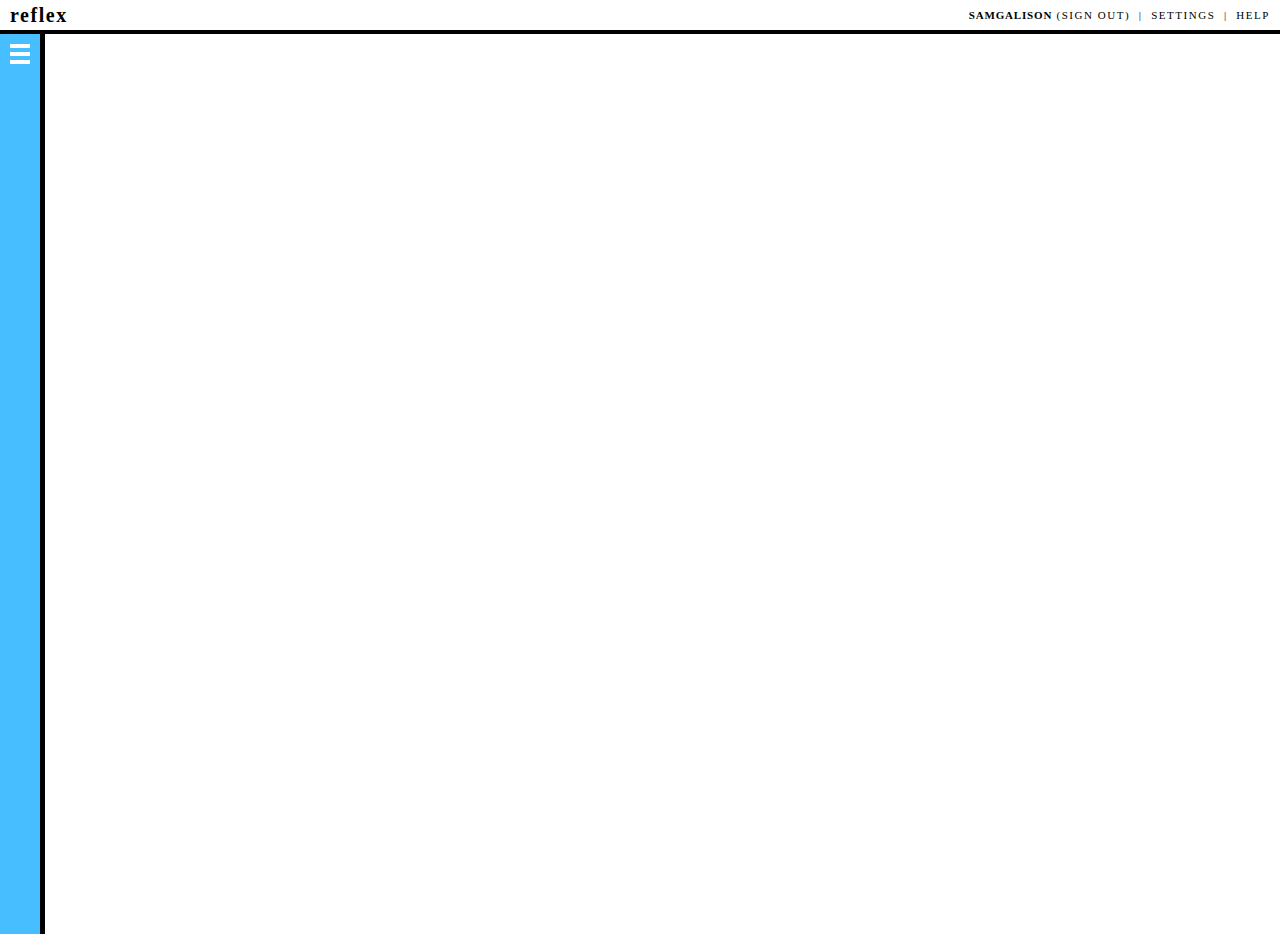
==== data-view.html @ 51fd8d3d "organized file structure, built out styling + animation" ====
<!DOCTYPE html>
<html lang="en">

  <head>

    <meta charset="utf-8">
      <title>reflex spec</title>

      <link href="../assets/css/fonts.css" rel="stylesheet" type="text/css" />
      <link href="assets/css/style.css" rel="stylesheet" type="text/css" />
      <link href="assets/css/basic-styles.css" rel="stylesheet" type="text/css" />
      <link href="assets/css/data-styles.css" rel="stylesheet" type="text/css" />


  </head>

  <body>

    <div class='top-menu'>
      <div class='logo-collapsed'>reflex</div>
      <!-- ^^ that'll be replaced by the real logo once there is one -->
      <div class='global-manipulations-collapsed'>
        <span class='username'>samgalison</span> (<a href="" class='signout'>sign out</a>)&nbsp;&nbsp;|&nbsp;&nbsp;<a href="">settings</a>&nbsp;&nbsp;|&nbsp;&nbsp;<a href="">help</a>
      </div>
    </div>

    <div class='side-menu-wrapper'>
      <div class="menu">
        <img class="menu-icon" src="assets/graphics/menu-white.png">
        <img class="menu-icon-hover" src="assets/graphics/menu-black.png">
        <img class="close" src="assets/graphics/x-black-40px.png">
        <div class="menu-explanation">click to expand menu</div>
      </div>

    </div>

</body>

<script src="/js/jquery-2.1.4.min.js"></script>
<script src="/js/jquery-ui.min.js"></script>
<script src="/js/underscore.js"></script>
<script src="/js/d3.v3.min.js"></script>
<script src="/js/events.js"></script>
<script src="assets/js/main.js"></script>
<script src="assets/js/dataview.js"></script>

</html>
---- assets/css/style.css ----
/*

note: font face rules are in a separate css sheet

*/

html, body {
    height: 100%;
}

body {
    width: 100%;
    margin: 0;
    font-family: "HelveNeue";
/* this is a weird name to force the browser out of using whatever it thinks is helvetica */
}

p, h1, h2, h3, h4, div, ul {
    /* killing webkit defaults... */

    -webkit-margin-before: 0px;
    -webkit-margin-after: 0px;
    -webkit-margin-start: 0px;
    -webkit-margin-end: 0px;

    /* list-style-type: none; */
    -webkit-padding-start: 0px;
}

a {
    font-weight: 300;
    text-decoration: none;
    color: black;
}

a:hover {
    font-weight: 600;
}

.content {
    margin-left: 305px;
    padding: 30px;
    max-width: 800px;
}

.top-menu {
    top: 0;
    left: 0;
    height: 60px;
    width: 100%;
    border-bottom: 4px solid black;

    font-weight: 300;
    font-size: 11px;
    text-align: right;

    letter-spacing: .14em;
}

.top-menu a:hover {
    letter-spacing: .1em;
/* ^^ that's so that words don't move around when
   the links boldify (and also for typographic reasons) */
}

.logo {
    /* dummy logo */
    font-weight: 600;
    font-size: 30px;
    padding: 10px 30px;
    position: absolute;
}

.global-manipulations {
    padding: 25px 30px;
    text-transform: uppercase;
}

.username {
    font-weight: 600;
    letter-spacing: .075em
}

.side-menu-wrapper {
    /* to get a full-height right black border */
    position: relative;
    width: 300px;
    height: 100%;
    float: left;
    border-right: 5px solid black;
}


.side-menu ul, li {
    list-style: none;
    padding-left: 0;
}

.side-menu li {
    /* this is the topmost menu item - it should really be an h2 */
    /* or something within the li, so that a ul can also be nested */
    /* without highlighting the whole submenu on hover */
    font-weight: 600;
    font-size: 14px;
    letter-spacing: .075em;
    text-transform: uppercase;
    line-height: 50px;
    padding-left: 30px;
    border-bottom: 1px solid black;
    color: #000;
}

.side-menu li.active {
    /* lighter separation between open menu and its submenu */
    color: #000;
    border-bottom: 1px solid #eee;
}

.side-menu li:hover {
    background: #f5f5f5;
}

.sub-menu li {
    /* this is each submenu item - to make the whole bar clickable */
    cursor:pointer;
    position: relative;
    font-weight: 300;
    font-size: 11px;
    letter-spacing: .14em;
    color: #666;
    text-transform: uppercase;
    line-height: 40px;
}

.sub-menu li .label {
    padding: 0 40px 0 10px;
}

.sub-menu li:hover {
    background: #f5f5f5;
}

.sub-menu li:hover:after {
    /* this is just a little extra prettiness */
    /* to show where you are in the menu */
    position:absolute;
    right: 0px;
    height: 100%;
    width: 20px;
    background: #46beff;
    content: "";
}

.view-manipulators {
    position: absolute;
    right: 0px;
    height:100%;
    padding: 0 30px;
    background: #46beff;
    display: inline-block;
    opacity: 0;
    color:white;
}

.glyphicons-half {
    letter-spacing: 1em;
}
.glyphicons-half:last-child {
    letter-spacing: 0em;
}

.glyphicons-half:hover {
    color: black;
}

/*
  probably you can ignore the rest of this,
  since it'll be coming from bootstrap.
  i wanted to write my own classes for these so we
  could swap out for full glyphicons (not halflings)
  if we want to. and because bootstrap is the devil and i didn't
  want to deal with killing all its styles.
  the only real advantage of using not-halflings
  is that there's no good "duplicate" icon in the
  halflings set. we should definitely find a way to incorporate
  text labels / tooltips for what each icon is also,
  to get rid of any ambiguity.
  */


.glr-config:before {
    content: "\e281";
}
.glr-duplicate:before {
    content: "\e155";
}
.glr-trash:before {
    content: "\e017";
}
.glr-export:before {
    content: "\e390";
}
.glr-pin:before {
    content: "\1f4cc";
}

.glh-config:before {
    content: "\1f527";
}
.glh-duplicate:before {
    content: "\e022";
}
.glh-trash:before {
    content: "\e020";
}
.glh-export:before {
    content: "\e164";
}
.glh-pin:before {
    content: "\1f4cc";
}
---- assets/css/basic-styles.css ----
/* this is a general typography style guide */

h1 {
    font-weight: 200;
    font-size: 42px;
    letter-spacing: 0.025em;
    text-transform: capitalize;
    color: #666;
    padding-bottom: 30px;
    border-bottom: 1px solid #666;
    margin-bottom: 30px;
}

h2 {
    font-weight: 600;
    font-size: 21px;
    text-transform: uppercase;
    letter-spacing: .075em;
    line-height: 30px;
}

h3 {
    font-weight: 300;
    font-size: 21px;
    line-height: 30px;
    letter-spacing: .1em;
    margin-bottom: 20px;
}

h4 {
    font-weight: 600;
    font-size: 14px;
    letter-spacing: .025em;
    padding: 5px 0;
}

p {
    font-weight: 400;
    font-size: 12px;
    line-height: 18px;
    letter-spacing: .1em;
    padding-bottom: 10px;
}

.content ul {
    font-weight: 400;
    font-size: 11px;
    line-height: 16px;
    letter-spacing: .14em;
/* padding: 0 0 5px 10px; */
    border-left: 1px solid black;
    margin-left: 20px;

}
.content li:before {
    content: "\00a0\00a0";
    text-decoration: line-through;
    padding-right: 5px;
}
---- assets/css/data-styles.css ----
/* styles for a basic data view */

.side-menu-wrapper {
    background: #46beff;
    width: 40px;
    cursor: pointer;
    height: 100%;
}

.top-menu {
    height: 30px;
}

.global-manipulations-collapsed {
    padding: 0 10px;
    line-height: 30px;
    text-transform: uppercase;
}

.logo-collapsed {
    font-weight: 600;
    font-size: 20px;
    padding: 0px 10px;
    position: absolute;
    line-height: 30px;
}

.menu {
    position: relative;
}

.menu-icon, .menu-icon-hover, .close {
    position: absolute;
    top: 0;
    right: 0;
}

.menu-icon {
    z-index: 1;
}

.menu-icon-hover {
    z-index: 2;
    opacity: 0;
}

.close {
    opacity: 0;
}

.menu-explanation {
    position: absolute;
    width: 300px;
    top: 340px;
    line-height: 40px;

    opacity: 0;

    text-align: right;
    font-weight: 400;
    text-transform: uppercase;
    font-size: 12px;
    letter-spacing: .2em;
    color: white;

    /* background: rgba(255,255,255,0.3); */

    transform-origin: 20px 20px;
    transform: rotate(-90deg);
}
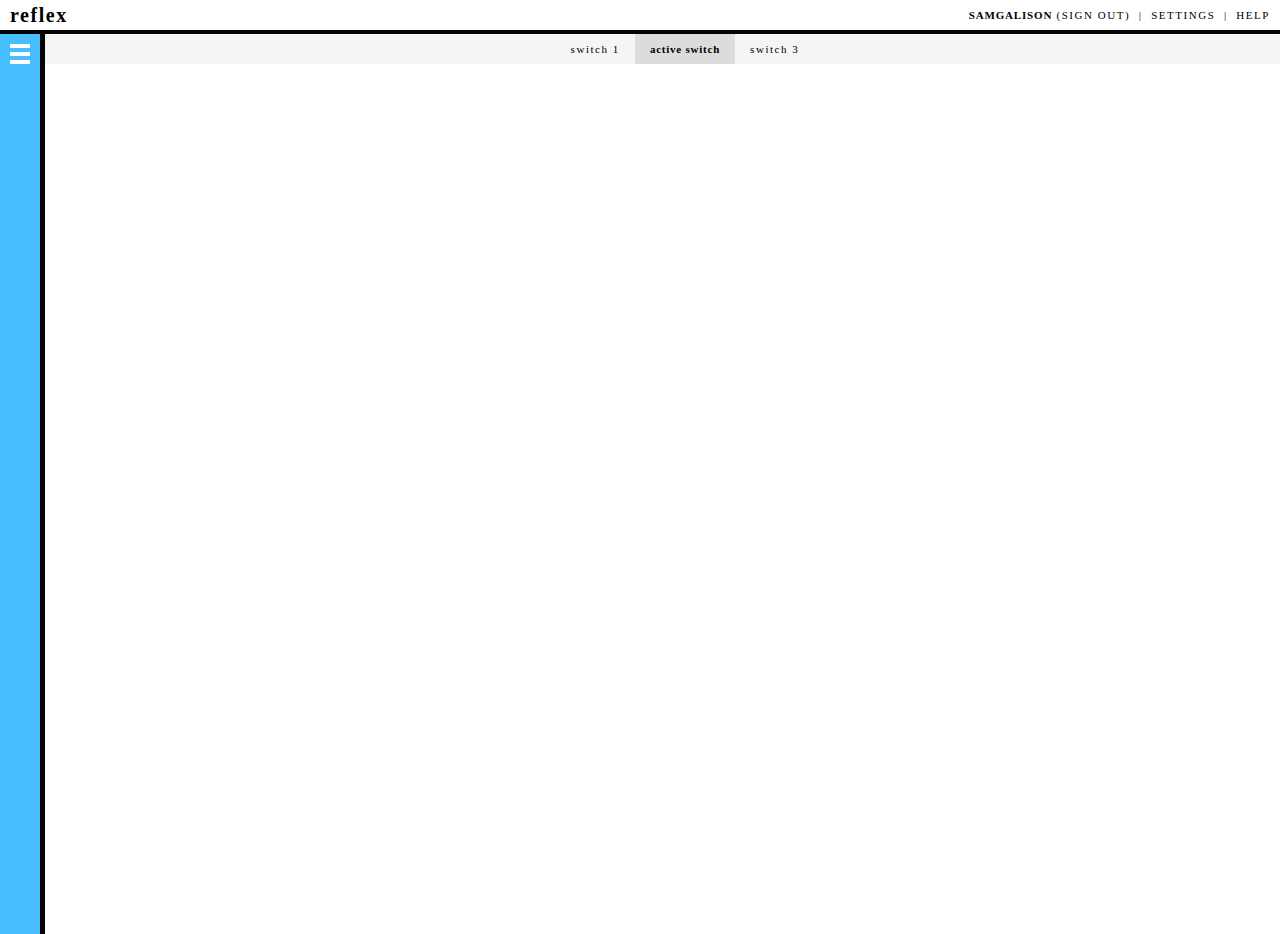
==== commit 382bf667: "added space for view-specific switches" ====
--- a/data-view.html
+++ b/data-view.html
@@ -28,9 +28,23 @@
       <div class="menu">
         <img class="menu-icon" src="assets/graphics/menu-white.png">
         <img class="menu-icon-hover" src="assets/graphics/menu-black.png">
-        <img class="close" src="assets/graphics/x-black-40px.png">
+        <img class="close-nonhover" src="assets/graphics/x-black-40px.png">
+        <img class="close-hover" src="assets/graphics/x-blue-40px.png">
         <div class="menu-explanation">click to expand menu</div>
       </div>
+    </div>
+    <div class='top-menu data-switch'>
+
+      <div class="button">switch 1</div><div class="button active">active switch</div><div class="button">switch 3</div>
+
+    </div>
+
+    <div class="content">
+
+      <table class="data-table">
+        <tbody>
+        </tbody>
+      </table>
 
     </div>
 
--- a/assets/css/data-styles.css
+++ b/assets/css/data-styles.css
@@ -4,12 +4,53 @@
     background: #46beff;
     width: 40px;
     cursor: pointer;
+    position: absolute;
     height: 100%;
 }
 
 .top-menu {
     height: 30px;
 }
+
+.data-switch {
+    border-bottom: none;
+    background-color: #f5f5f5;
+    text-align: center;
+    line-height: 30px;
+    padding-left: 45px;
+    font-weight: 300;
+}
+
+.data-switch .button {
+    cursor: pointer;
+    display: inline-block;
+    padding: 0 15px;
+}
+
+.data-switch .button.active {
+    background: rgba(0,0,0,0.1);
+    font-weight: 600;
+    letter-spacing: 0.07em;
+}
+
+.data-switch .button:hover {
+    background: #46beff;
+}
+
+.data-switch .button.active:hover {
+    background: rgba(0,0,0,0.2);
+}
+.data-switch .button:active, .data-switch .button.active:active {
+    background: rgba(0,0,0,0.4);
+}
+
+/* .data-switch .button:after { */
+/*     content: "\00a0|\00a0"; */
+/* } */
+
+/* .data-switch .button:last-child:after { */
+/*     content: ""; */
+/* } */
 
 .global-manipulations-collapsed {
     padding: 0 10px;
@@ -29,7 +70,7 @@
     position: relative;
 }
 
-.menu-icon, .menu-icon-hover, .close {
+.menu-icon, .menu-icon-hover {
     position: absolute;
     top: 0;
     right: 0;
@@ -44,7 +85,18 @@
     opacity: 0;
 }
 
-.close {
+.close-hover, .close-nonhover {
+    position: absolute;
+    right: 0;
+    top: 0;
+    z-index: 3;
+}
+
+.close-nonhover {
+    opacity: 0;
+}
+
+.close-hover {
     opacity: 0;
 }
 
@@ -67,4 +119,71 @@
 
     transform-origin: 20px 20px;
     transform: rotate(-90deg);
+}
+
+.content {
+    margin-left: 45px;
+    max-width: none;
+    /* position: absolute; */
+}
+
+table.data-table {
+    width: 100%;
+    border-collapse: collapse;
+    border-spacing: 0px;
+}
+
+.data-table tbody {
+
+}
+
+.data-table th, .data-table td {
+    padding: 5px;
+}
+
+.data-table th {
+    text-align: left;
+    font-weight: 600;
+    font-size: 12px;
+    text-transform: uppercase;
+    letter-spacing: .075em;
+    border-left: 1px solid #ccc;
+    border-right: 1px solid #ccc;
+    border-bottom: 1px solid #ccc;
+}
+
+.data-table tr {
+}
+
+.data-table td {
+    border: 1px solid #ccc;
+    line-height: 10px;
+}
+
+.data-cell:first-child, .header-cell:first-child{
+    border-left: none;
+}
+
+.data-cell:last-child, .header-cell:last-child{
+    border-right: none;
+}
+
+.data-table .data-row:last-child td {
+    border-bottom: none;
+}
+
+.data-table .data-row:nth-of-type(2) td {
+    border-top: none;
+}
+
+.data-table td.text {
+    font-weight: 400;
+    font-size: 11px;
+    letter-spacing: .14em;
+}
+
+.data-table td.number {
+    font-weight: 400;
+    font-size: 11px;
+    letter-spacing: .05em;
 }